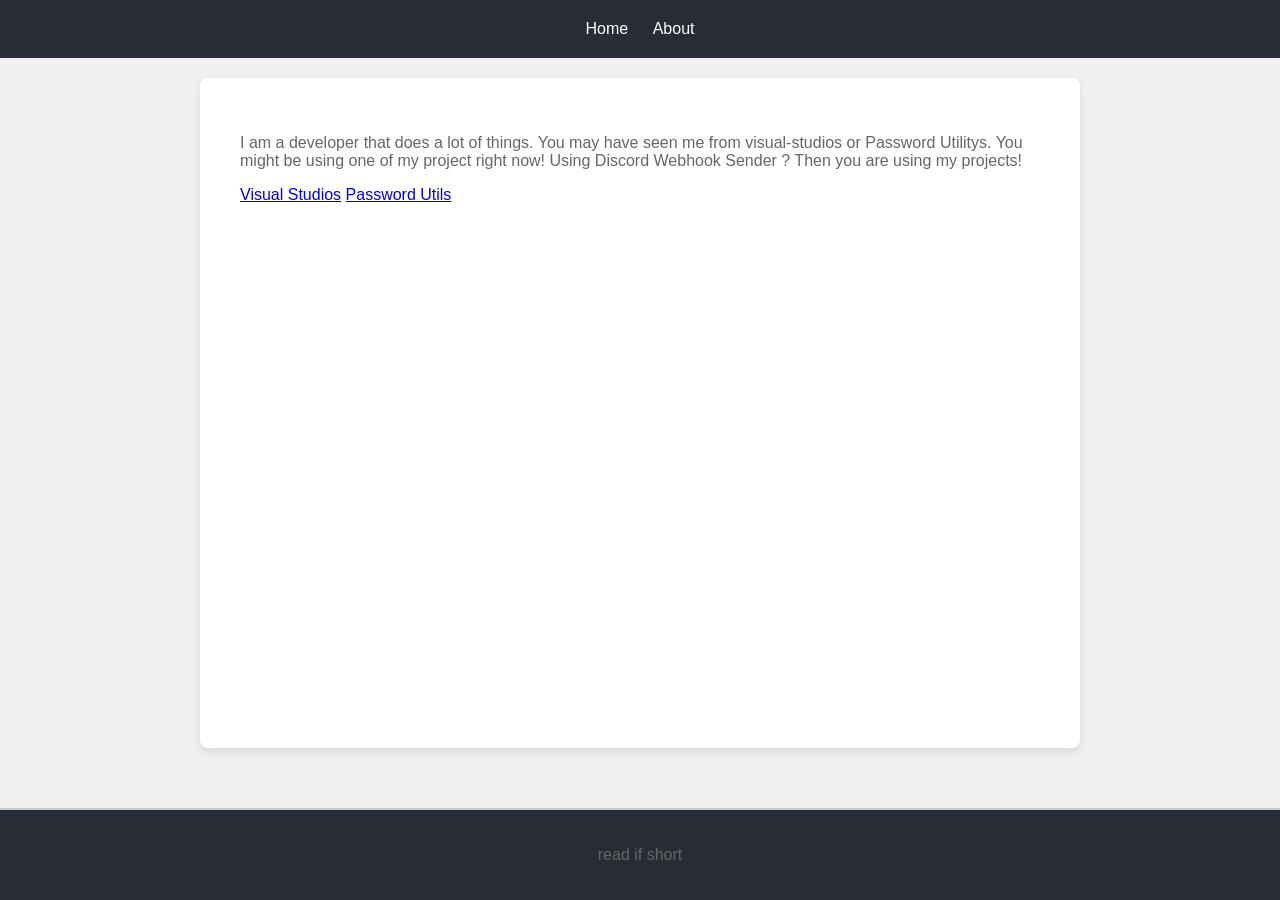
==== about.html @ 59a07897 "First Commit" ====
<!DOCTYPE html>
<html lang="en">
<head>
    <meta charset="UTF-8">
    <meta name="viewport" content="width=device-width, initial-scale=1.0">
    <title>vencord themer</title>
    <link rel="stylesheet" href="styles.css">
</head>
<body>
    <header>
        <nav>
            <ul>
                <li><a href="index.html">Home</a></li>
                <li><a href="about.html">About</a></li>
            </ul>
        </nav>
    </header>
    
    <main>
        <section>
            <p>I am a developer that does a lot of things. You may have seen me from visual-studios or Password Utilitys. You might be using one of my project right now! Using Discord Webhook Sender ? Then you are using my projects! </p>
        </section>
        <a href="https://visual-studios.github.io/">Visual Studios</a>
        <a href="https://github.com/Self-hosted-Password-Manager">Password Utils</a>
    </main>
    
    <footer>
        <p> read if short</p>
    </footer>
    
    <script src="scripts.js"></script>
</body>
</html>
---- styles.css ----
/* styles.css */
html, body {
    height: 100%;
    margin: 0;
    padding: 0;
}

body {
    display: flex;
    flex-direction: column;
    font-family: 'Roboto', sans-serif;
    background: #f0f0f0;
    color: #333;
}

header {
    background: #282c34;
    padding: 20px 0;
    text-align: center;
    color: white;
}

nav ul {
    list-style: none;
    padding: 0;
    margin: 0;
}

nav ul li {
    display: inline;
    margin: 0 10px;
}

nav ul li a {
    color: white;
    text-decoration: none;
    font-weight: normal;
}

main {
    flex: 1;
    padding: 40px;
    background: white;
    margin: 20px auto;
    max-width: 800px;
    box-shadow: 0 4px 8px rgba(0, 0, 0, 0.1);
    border-radius: 8px;
}

h1 {
    color: #282c34;
}

p {
    color: #666;
}

footer {
    background: #282c34;
    color: white;
    text-align: center;
    padding: 20px 0;
    margin-top: 40px;
    border-top: 2px solid #ccc;
}
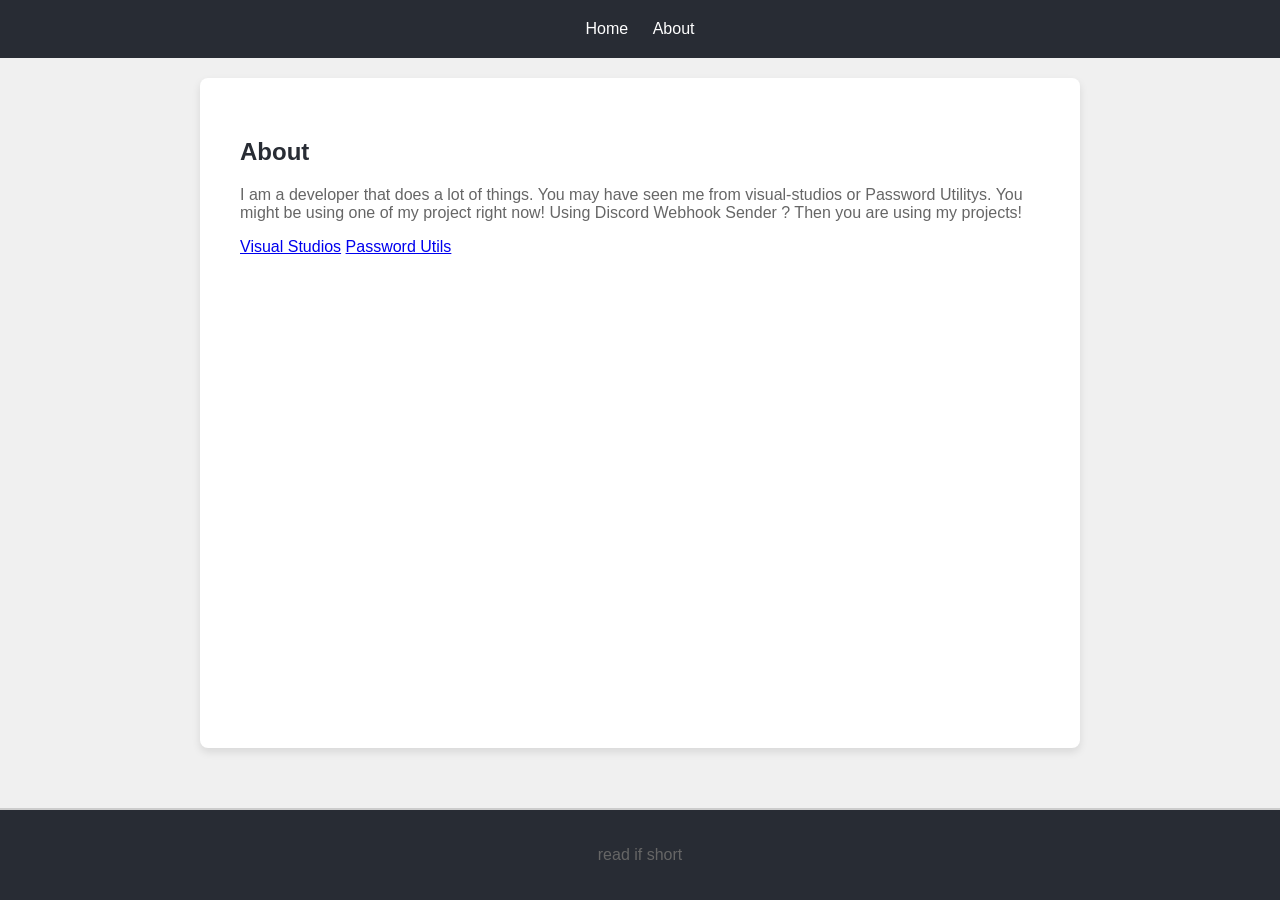
==== commit 717b0bda: "added header to about.html" ====
--- a/about.html
+++ b/about.html
@@ -18,6 +18,7 @@
     
     <main>
         <section>
+            <h1>About</h1>
             <p>I am a developer that does a lot of things. You may have seen me from visual-studios or Password Utilitys. You might be using one of my project right now! Using Discord Webhook Sender ? Then you are using my projects! </p>
         </section>
         <a href="https://visual-studios.github.io/">Visual Studios</a>
